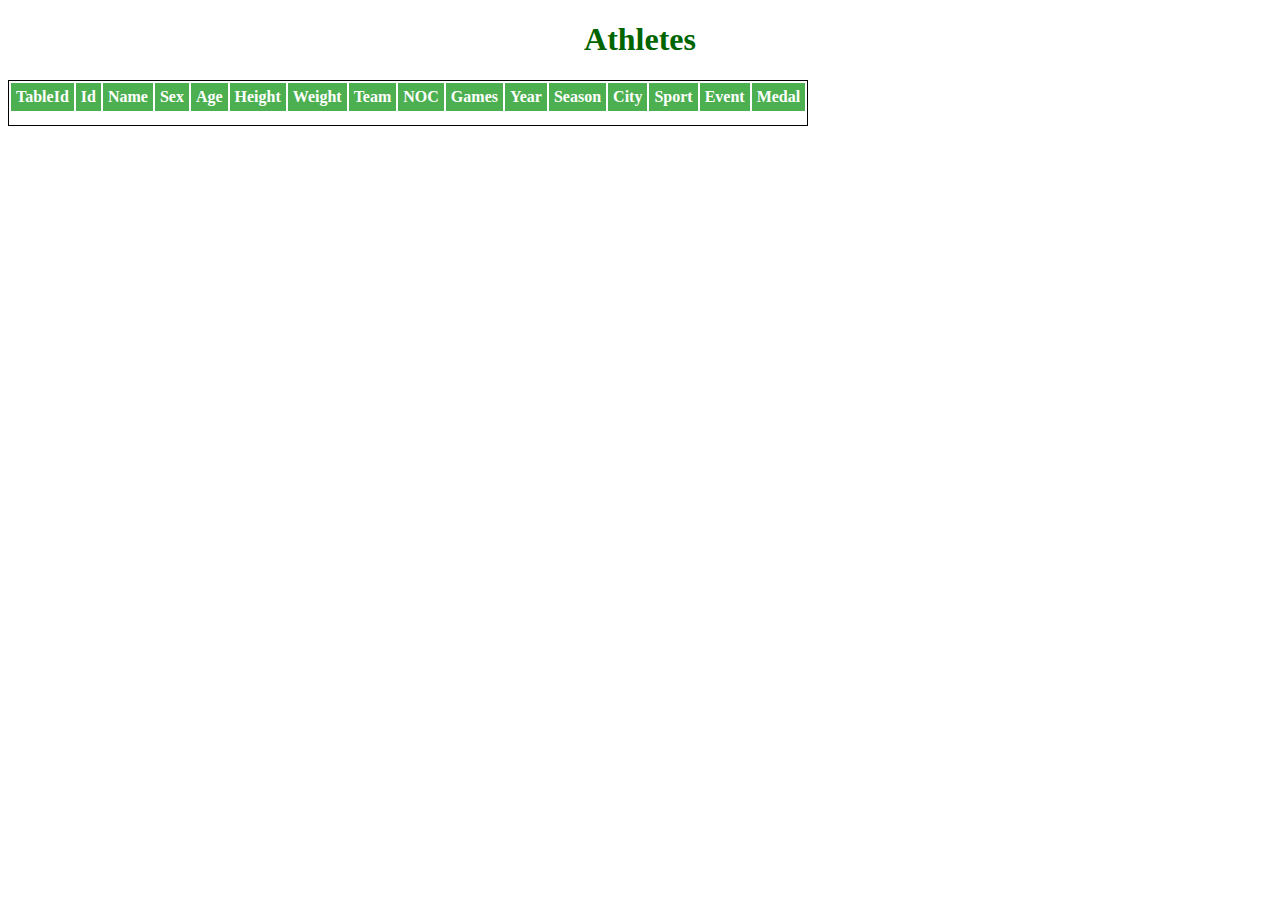
==== src/main/resources/templates/firstTen.html @ 0fbe2d29 "Adding html page firstTen" ====
<!DOCTYPE html>
<html xmlns:th="http://www.thymeleaf.org">
<head>
    <meta charset="UTF-8">
    <meta name="viewport" content="width=device-width, initial-scale=1.0">
    <meta http-equiv="X-UA-Compatible" content="ie=edge">
    <link href="../static/css/Layout.css" th:href="@{/css/Layout.css}" rel="stylesheet" />
    <title>Athletes Table</title>
</head>
<body>
    <h1>Athletes</h1>
    <table>
        <thead>
            <tr>
                <th class="min">TableId</th>
                <th class="min">Id</th>
                <th>Name</th>
                <th>Sex</th>
                <th>Age</th>
                <th>Height</th>
                <th>Weight</th>
                <th>Team</th>
                <th>NOC</th>
                <th>Games</th>
                <th>Year</th>
                <th>Season</th>
                <th>City</th>
                <th>Sport</th>
                <th>Event</th>
                <th>Medal</th>
            </tr>
        </thead>
        <tbody class="tableBody">
            <tr th:each= "athlete : ${athletes}">
                <td th:text="${athlete.TableId}"></td>
                <td th:text="${athlete.Id}"></td>
                <td th:text="${athlete.Name}"></td>
                <td th:text="${athlete.Sex}"></td>
                <td th:text="${athlete.Age}"></td>
                <td th:text="${athlete.Height}"></td>
                <td th:text="${athlete.Weight}"></td>
                <td th:text="${athlete.Team}"></td>
                <td th:text="${athlete.NOC}"></td>
                <td th:text="${athlete.Games}"></td>
                <td th:text="${athlete.Year}"></td>
                <td th:text="${athlete.Season}"></td>
                <td th:text="${athlete.City}"></td>
                <td th:text="${athlete.Sport}"></td>
                <td th:text="${athlete.Event}"></td>
                <td th:text="${athlete.Medal}"></td>
            </tr>
        </tbody>
    </table>
</body>
</html>
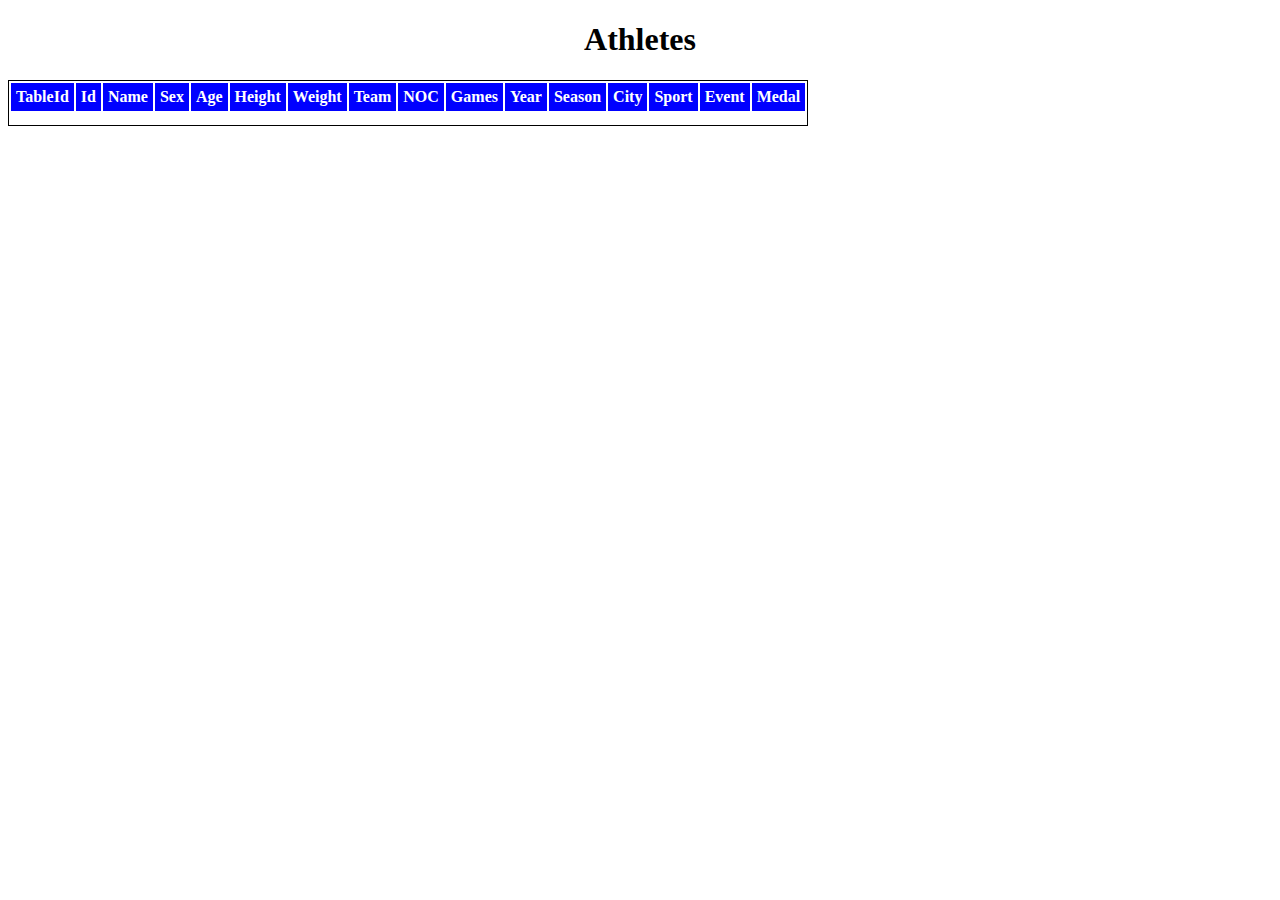
==== commit 9aba44bf: "Adding more CRUD functionality Adding some CSS settings" ====
--- a/src/main/resources/templates/firstTen.html
+++ b/src/main/resources/templates/firstTen.html
@@ -10,7 +10,7 @@
 <body>
     <h1>Athletes</h1>
     <table>
-        <thead>
+        <thead class="tableHead">
             <tr>
                 <th class="min">TableId</th>
                 <th class="min">Id</th>
